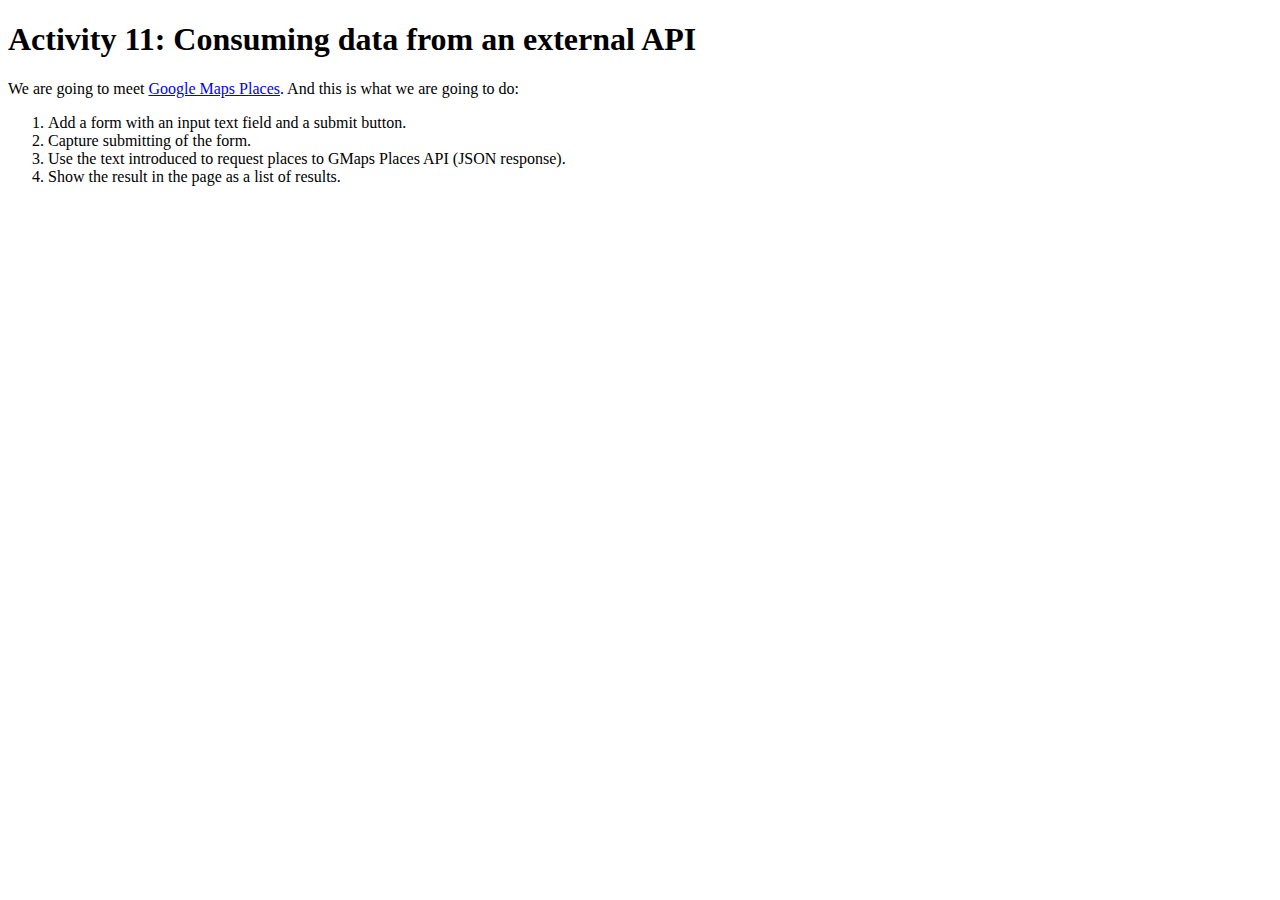
==== Activity 11/index.html @ 5a960e49 "PreRestoActs2" ====
<!doctype html>
<html lang="en">
  <head>
    <!-- Required meta tags -->
    <meta charset="utf-8">
    <meta name="viewport" content="width=device-width, initial-scale=1, shrink-to-fit=no">

    <title>Activity 11: Consuming data from an external API</title>
  </head>
  <body>
    <h1>Activity 11: Consuming data from an external API</h1>
    <p>
      We are going to meet <a href="https://cloud.google.com/maps-platform/places?hl=es">Google Maps Places</a>. And this is what we are going to do:
      <ol>
        <li>Add a form with an input text field and a submit button.</li>
        <li>Capture submitting of the form.</li>        
        <li>Use the text introduced to request places to GMaps Places API (JSON response).</li>
        <li>Show the result in the page as a list of results.</li>
      </ol>
    </p>
  </body>
</html>
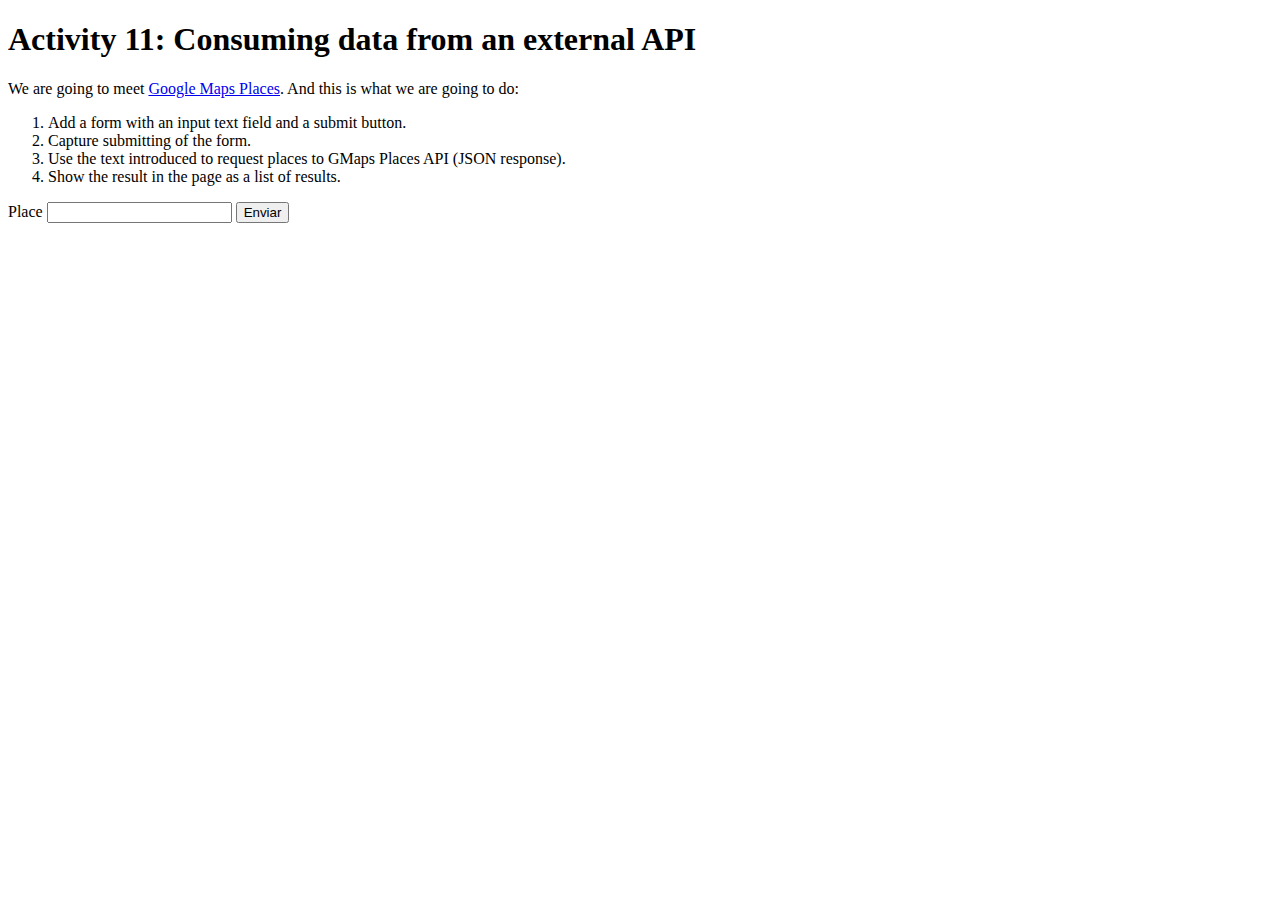
==== commit 3e42cb40: "repoAct" ====
--- a/Activity 11/index.html
+++ b/Activity 11/index.html
@@ -1,22 +1,36 @@
 <!doctype html>
 <html lang="en">
-  <head>
-    <!-- Required meta tags -->
-    <meta charset="utf-8">
-    <meta name="viewport" content="width=device-width, initial-scale=1, shrink-to-fit=no">
 
-    <title>Activity 11: Consuming data from an external API</title>
-  </head>
-  <body>
-    <h1>Activity 11: Consuming data from an external API</h1>
-    <p>
-      We are going to meet <a href="https://cloud.google.com/maps-platform/places?hl=es">Google Maps Places</a>. And this is what we are going to do:
-      <ol>
-        <li>Add a form with an input text field and a submit button.</li>
-        <li>Capture submitting of the form.</li>        
-        <li>Use the text introduced to request places to GMaps Places API (JSON response).</li>
-        <li>Show the result in the page as a list of results.</li>
-      </ol>
-    </p>
-  </body>
-</html>
+<head>
+  <!-- Required meta tags -->
+  <meta charset="utf-8">
+  <meta name="viewport" content="width=device-width, initial-scale=1, shrink-to-fit=no">
+
+  <title>Activity 11: Consuming data from an external API</title>
+</head>
+
+<body>
+  <h1>Activity 11: Consuming data from an external API</h1>
+  <p>
+    We are going to meet <a href="https://cloud.google.com/maps-platform/places?hl=es">Google Maps Places</a>. And this
+    is what we are going to do:
+  <ol>
+    <li>Add a form with an input text field and a submit button.</li>
+    <li>Capture submitting of the form.</li>
+    <li>Use the text introduced to request places to GMaps Places API (JSON response).</li>
+    <li>Show the result in the page as a list of results.</li>
+  </ol>
+  </p>
+
+  <form action="" method="get" onsubmit="sendForm(event)">
+    <label for="place">Place</label>
+    <input type="text" name="place" id="place">
+
+    <input type="button" value="Enviar">
+  </form>
+</body>
+<script>
+
+</script>
+
+</html>